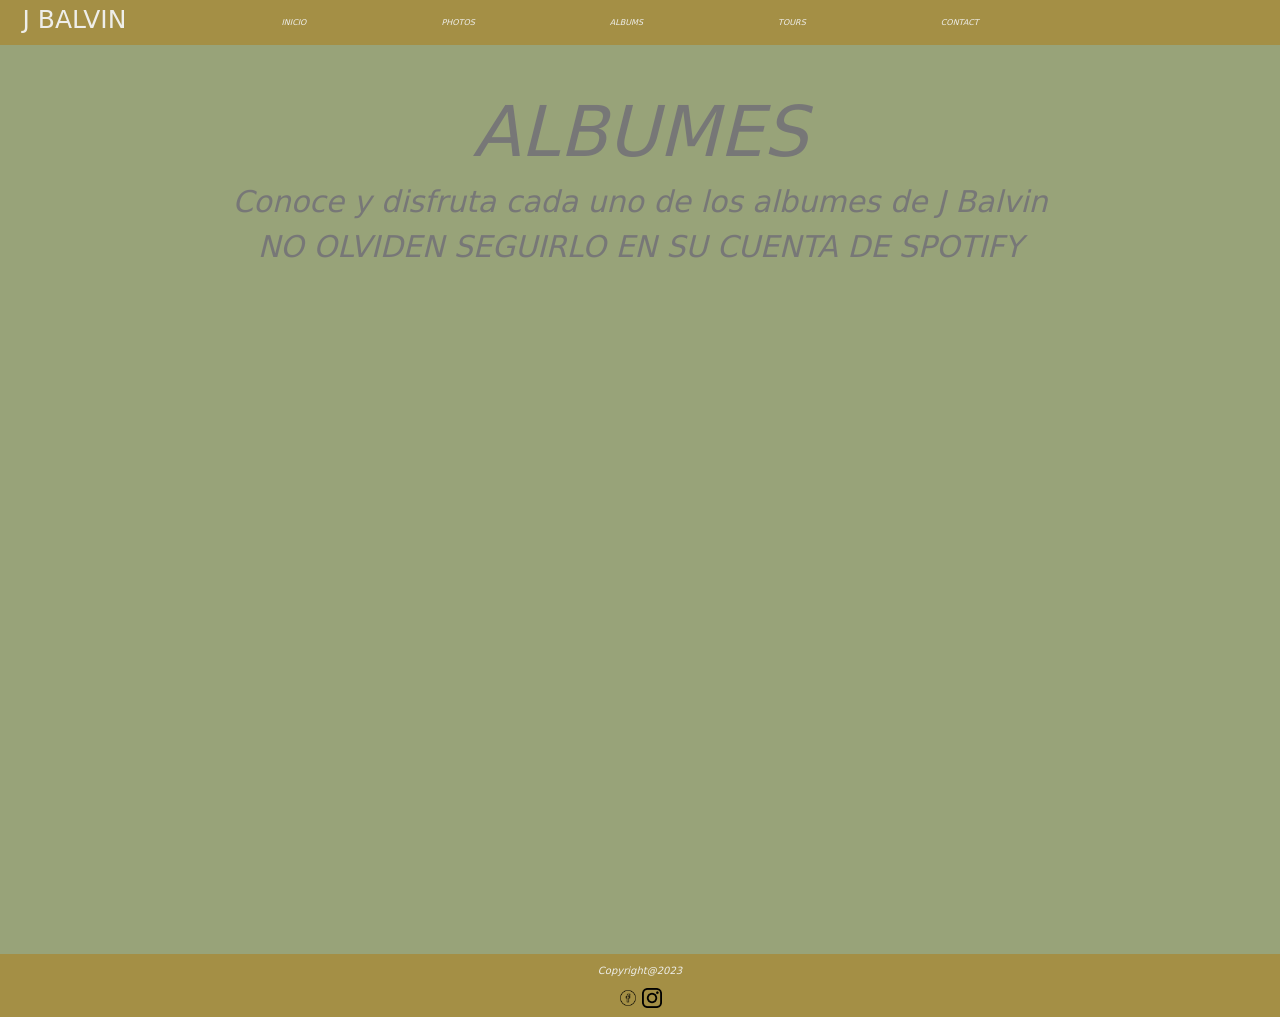
==== pages/albums.html @ ab6393a1 "Se agrego la segunda pre-entrega del proyecto final sobre J balvin" ====
<!DOCTYPE html>
<html lang="en">
<head>
    <meta charset="UTF-8">
    <meta http-equiv="X-UA-Compatible" content="IE=edge">
    <meta name="viewport" content="width=device-width, initial-scale=1.0">
    <!-- BOOTSTRAP -->
    <link href="https://cdn.jsdelivr.net/npm/bootstrap@5.3.0-alpha1/dist/css/bootstrap.min.css" rel="stylesheet" integrity="sha384-GLhlTQ8iRABdZLl6O3oVMWSktQOp6b7In1Zl3/Jr59b6EGGoI1aFkw7cmDA6j6gD" crossorigin="anonymous">

    <!-- GOOGLE FONTS -->
    <link rel="preconnect" href="https://fonts.googleapis.com">
    <link rel="preconnect" href="https://fonts.gstatic.com" crossorigin>
    <link href="https://fonts.googleapis.com/css2?family=Montserrat:ital,wght@1,100&display=swap" rel="stylesheet">

    <!-- CSS MAIN -->
    <link rel="stylesheet" href="../css/styles.css">
    <title>J BALVIN - ALBUMS</title>
</head>
<body>
    <!-- HEADER-NAV PARA LOS 5 INDEX -->
    <header id="header__index">
        <nav class="navbar navbar-expand-lg">
            <div class="container-fluid">
                <h1 class="header__nav__logo">J BALVIN</h1>
                <button class="navbar-toggler" type="button" data-bs-toggle="collapse" data-bs-target="#navbarNav" aria-controls="navbarNav" aria-expanded="false" aria-label="Toggle navigation">
                    <span class="navbar-toggler-icon"></span>
                </button>
                <div class="collapse navbar-collapse" id="navbarNav">
                    <ul class="navbar-nav nav__links__index">
                        <li class="nav-item list__items__nav">
                            <a class="nav-link links" aria-current="page" href="../index.html">INICIO</a>
                        </li>
                        <li class="nav-item list__items__nav">
                            <a class="nav-link links" href="./photos.html">PHOTOS</a>
                        </li>
                        <li class="nav-item list__items__nav">
                            <a class="nav-link links" href="#">ALBUMS</a>
                        </li>
                        <li class="nav-item  list__items__nav">
                            <a class="nav-link links" href="./tours.html">TOURS</a>
                        </li>
                        <li class="nav-item list__items__nav">
                            <a class="nav-link links" href="./contact.html">CONTACT</a>
                        </li>
                    </ul>
                </div>
            </div>
        </nav>
    </header>
    <!-- MAIN DEL ARCHIVO ALBUMS.HTML -->
    <main id="main__albums">
        <div class="container-fluid" id="main__albums__container">
            <div class="text-center" id="main__albums__title__paragraph">
                <h2 class="albums__title">ALBUMES</h2>
                    <p class="albums__paragraph">
                        Conoce y disfruta cada uno de los albumes de 
                        J Balvin
                        <br>
                        NO OLVIDEN SEGUIRLO EN SU CUENTA DE SPOTIFY
                </p>
            </div>
            <div id="main__albums__spotify">
                <iframe class="albums__spotify" style="border-radius:12px" src="https://open.spotify.com/embed/album/11GmvpYnbgK0rSryPaV5BP?utm_source=generator"  frameBorder="0" allowfullscreen="" allow="autoplay; clipboard-write; encrypted-media; fullscreen; picture-in-picture" loading="lazy"></iframe>
                <iframe class="albums__spotify" style="border-radius:12px" src="https://open.spotify.com/embed/album/2mX8ktJoWvyidWBU9U8Jis?utm_source=generator"  frameBorder="0" allowfullscreen="" allow="autoplay; clipboard-write; encrypted-media; fullscreen; picture-in-picture" loading="lazy"></iframe>
                <iframe class="albums__spotify" style="border-radius:12px" src="https://open.spotify.com/embed/album/6ylFfzx32ICw4L1A7YWNLN?utm_source=generator"  frameBorder="0" allowfullscreen="" allow="autoplay; clipboard-write; encrypted-media; fullscreen; picture-in-picture" loading="lazy"></iframe>
                <iframe class="albums__spotify" style="border-radius:12px" src="https://open.spotify.com/embed/album/5kprdYds6oZb4iSldfflOT?utm_source=generator"  frameBorder="0" allowfullscreen="" allow="autoplay; clipboard-write; encrypted-media; fullscreen; picture-in-picture" loading="lazy"></iframe>
            </div>
        </div>
    </main>
    <footer id="footer__index__copyright" class="container_fluid text-center">
        <div>
            <p class="text-center paragraph__footer__copyright">  
                Copyright@2023
            </p>
            </div>
            <div class="imagen__footer__redes">
                <a href="https://www.facebook.com/JBalvinOficial"><img src="../img/facebook.png" alt="logo facebook" class="images__redes"></a>
                <a href="https://www.instagram.com/jbalvin/feed/"><img src="../img/instagram.png" alt="logo instagram" class="images__redes"></a>
            </div>
    </footer>

    <script src="https://cdn.jsdelivr.net/npm/bootstrap@5.3.0-alpha1/dist/js/bootstrap.bundle.min.js" integrity="sha384-w76AqPfDkMBDXo30jS1Sgez6pr3x5MlQ1ZAGC+nuZB+EYdgRZgiwxhTBTkF7CXvN" crossorigin="anonymous"></script>
</body>
</html>
---- css/styles.css ----
/* reset */
* {
    padding: 0px;
    margin: 0px;
}
/* activar 1rem=10px y familia tipografica */
html {
    font-size:62.5%;
    font-family: 'Montserrat', sans-serif;
    
}

/* color de fondo para todo el body */
body {
    background-color: #98A379;
}

/* HEADER-NAV PARA LOS 5 INDEX */
#header__index {
    background-color:#A48F45;
}
.header__nav__logo {
    padding-left: 15px;
    color:#EEEEEA;
}
.nav__links__index {
    padding-left: 50px;
}
.list__items__nav {
    padding: 0 0 0 160px;
    font-size: 1rem;
    font-style: italic;
    font-weight: normal;
    text-align: none;
}
.links {
    color:#EEEEEA;
}
/* PSEUDOCLASES */
.list__items__nav:hover {
    background-color: #3c502a; 
}
.links:hover {
    color: #cbcfbf;
}
/* MEDIA QUERIES PARA NAV DE TODOS LOS 5 INDEX */
@media screen and (max-width:1291px) {
    .list__items__nav {
        padding: 0 0 0 125px;
        font-size: 0.8rem
    }
    .nav__links__index {
        padding-left: 25px;
    }
}
@media screen and (max-width:992px) {
    .header__nav__logo {
        padding-left:0px;
    }
    .nav__links__index {
        padding-left: 0px;
    }
    .list__items__nav {
        padding: 0 0 0 0px;
    }
}
@media screen and (max-width:85px) {
    .header__nav__logo {
        padding-left:0px;
    }

}

/* FOOTER DE LAS 5 SECCIONES DE TODOS LOS ARCHIVOS HTML */
#footer__index__copyright {
    display: flex;
    flex-direction: column;
    justify-content: space-evenly;
    background-color:#A48F45;
}
.imagen__footer__redes {
    width: 100%;
    height: 100%;
    padding-bottom: 9px;
}
.images__redes {
    width: 20px;
    height: 20px;
}
.paragraph__footer__copyright {
    padding-top: 9px;
    color:#EEEEEA;
    font-size: 1rem;
    font-style: italic;
    font-weight: normal;
    text-align: center;
}

/* MEDIA QUERIES PARA FOOTER DEL INDEX.HTML */
@media screen and (max-width: 86px) {
    .paragraph__footer__copyright {
        font-size: 0.4rem;    
    }
}

/* MAIN DEL INDEX.HTML */
.main__container__information {
    background-color: #98A379;
}
#main__container__information__biografia__images {
    padding-bottom: 80px;
    padding-top: 80px;
}
.main__container__information__biografia {
    font-size: 3rem;
    height: 400px;
    width: 640px;
    padding-left: 40px;
    font-style: italic;
    font-weight: none;
    text-align: none;
    color: #5A5F51;
}
.main__container__information__images{
    height: 800px;
    width: 600px;
}
.imagenes__main {
    height: 100%;
    width: 100%;
}
/* MEDIA QUERIES DEL MAIN INDEX.HTML */
@media screen and (max-width:1239px ){
    .main__container__information__biografia {
        font-size: 2.6rem;
        height: 400px;
        width: 1100px;
    }
    .main__container__information__images {
        height: 800px;
        width: 1200px;
    }
}
@media screen and (max-width:924px ){
    .main__container__information__biografia {
        font-size: 2.3rem;
        height: 400px;
        width: 1100px;
        padding-left: 0px;
    }
    .main__container__information__images {
        height: 800px;
        width: 1200px;
    }
}
@media screen and (max-width:736px ){
    .main__container__information__biografia {
        font-size: 1.9rem;
        height: 400px;
        width: 1100px;
        padding-left: 0px;
    }
    .main__container__information__images {
        height: 800px;
        width: 1200px;
    }
}
@media screen and (max-width:517px ){
    .main__container__information__biografia {
        font-size: 1.6rem;
        height: 400px;
        width: 1100px;
        padding-left: 0px;
    }
    .main__container__information__images {
        height: 800px;
        width: 1200px;
    }
}
@media screen and (max-width:368px ){
    .main__container__information__biografia {
        font-size: 1.2rem;
        height: 400px;
        width: 1100px;
        padding-left: 0px;
    }
    .main__container__information__images {
        height: 800px;
        width: 1200px;
    }
}
@media screen and (max-width:211px ){
    .main__container__information__biografia {
        font-size: 1rem;
        height: 400px;
        width: 1100px;
        padding-left: 0px;
    }
    .main__container__information__images {
        height: 800px;
        width: 1200px;
    }
}
@media screen and (max-width:150px ){
    .main__container__information__biografia {
        font-size: 0.8rem;
        height: 400px;
        width: 1100px;
        padding-left: 0px;
    }
    .main__container__information__images {
        height: 800px;
        width: 1200px;
    }
}
@media screen and (max-width:109px ){
    .main__container__information__biografia {
        font-size: 0.5rem;
        height: 400px;
        width: 1100px;
        padding-left: 0px;
    }
    .main__container__information__images {
        height: 800px;
        width: 1200px;
    }
}
@media screen and (max-width:56px ){
    .main__container__information__biografia {
        font-size: 0.2rem;
        height: 400px;
        width: 1100px;
        padding-left: 0px;
    }
    .main__container__information__images {
        height: 800px;
        width: 1200px;
    }
}

/* SECCION MAIN DEL ARCHIVO PHOTOS.HTML */
#main__photos {
    background-color:#98A379;
}
#main__photos__videos__container {
    padding-bottom: 120px;
    padding-top: 130px;
}
/* IMAGENES */
.main__title__photos {
    color:#777777;
    padding: 16px 0 16px 0;
    font-size: 5rem;
    font-style: italic;
    font-weight: none;
    text-align: none;
}
#main__img__photos {
    display: flex;
    flex-wrap: wrap;
    flex-direction: row;
    justify-content: space-evenly;
    align-items: center;
    padding-top: 70px;
}
.img__photos {
    height: 200px;
    width: 200px;
    border:#3c502a solid 4px;
    border-radius: 10px;
}
/* VIDEOS */
.main__title__videos {
    color: #777777;
    padding: 90px 0 0 0;
    font-size: 5rem;
    font-style: italic;
    font-weight: none;
    text-align: none;
}
#main__videos__photos {
    display: flex;
    flex-wrap: wrap;
    flex-direction: row;
    justify-content: space-evenly;
    align-items: center;
}
.videos__main {
    width: 250px;
    height: 250px;
}
/* MEDIA QUERIES PARA PHOTOS.HTML  */
@media screen and (max-width:340px){
    /* VIDEOS */
    .main__title__videos {
        font-size: 2rem;
    }
    /* PHOTOS */
    .main__title__photos {
        font-size: 2rem;
    }
    
}
@media screen and (max-width:269px){
    /* VIDEOS */
    .videos__main {
        width: 100px;
        height: 100px;
    }

    /* PHOTOS */
    .img__photos {
        height: 100px;
        width: 100px;
    }
}
@media screen and (max-width:143px) {
     /* VIDEOS */
    .main__title__videos {
        font-size: 1rem;
    }
    /* PHOTOS */
    .main__title__photos {
        font-size: 1rem;
    }
}
@media screen and (max-width:102px) {
    /* VIDEOS */
    .videos__main {
        width: 50px;
        height: 50px;
    }
    .main__title__videos {
        font-size: 0.2rem;
    }

    /* PHOTOS */
    .img__photos {
        height: 100px;
        width: 42px;
    }
    .main__title__photos {
        font-size: 0.2rem;
    }
}
/* MEDIA QUERIES PARA PADDING PARTE INFERIOR DEL CONTENEDOR DIV "#main__photos__videos__container" 
DEL ARCHIVO PHOTOS.HTML */
@media screen and (max-width: 912px) {
    #main__photos__videos__container {
        padding-bottom: 352px;
    }
}

/* SECCION DEL MAIN ARCHIVO ALBUMS.HTML */
#main__albums {
    background-color:#98A379;
}
#main__albums__container {
    padding-bottom: 30px;
}
#main__albums__title__paragraph {
    color:#777777;
    padding-top: 45px;
    padding-bottom: 45px;
}
.albums__title {
    font-size: 7rem;
    text-align: none;
    font-style: italic;
    font-weight: normal;
}
.albums__paragraph {
    font-size: 3rem;
    text-align: none;
    font-style: italic;
    font-weight: normal;
}
#main__albums__spotify {
    display: flex;
    flex-direction: row;
    flex-wrap: wrap;
    justify-content: space-evenly;
    align-items: center;
}
.albums__spotify {
    height: 600px;
    width: 300px;
    padding-top: 30px;
}
/* MEDIA QUERIES DEL ARCHIVO ALBUMS.HTML */
@media screen and (max-width: 323px){
    .albums__title {
        font-size: 3rem;
        text-align: none;
        font-style: italic;
        font-weight: normal;
    }
    .albums__paragraph {
        font-size: 1rem;
    }
    .albums__spotify {
        height: 600px;
        width: 210px;
        padding-top: 30px;
    }

}
@media screen and (max-width: 211px){
    .albums__title {
        font-size: 3rem;
        text-align: none;
        font-style: italic;
        font-weight: normal;
    }
    .albums__paragraph {
        font-size: 1rem;
    }
    .albums__spotify {
        height: 600px;
        width: 190px;
        padding-top: 30px;
    }

}
@media screen and (max-width: 196px){
    .albums__title {
        font-size: 3rem;
        text-align: none;
        font-style: italic;
        font-weight: normal;
    }
    .albums__paragraph {
        font-size: 1rem;
    }
    .albums__spotify {
        height: 600px;
        width: 100px;
        padding-top: 30px;
    }

}
@media screen and (max-width: 147px){
    .albums__title {
        font-size: 2rem;
        text-align: none;
        font-style: italic;
        font-weight: normal;
    }
    .albums__paragraph {
        font-size: 0.9rem;
    }
    .albums__spotify {
        height: 600px;
        width: 70px;
        padding-top: 30px;
    }

}
@media screen and (max-width: 102px){
    .albums__title {
        font-size: 0.9rem;
        text-align: none;
        font-style: italic;
        font-weight: normal;
    }
    .albums__paragraph {
        font-size: 0.6rem;
    }
    .albums__spotify {
        height: 600px;
        width: 48px;
        padding-top: 30px;
    }

    .header__nav__logo {
        font-size: 0.6rem;
    }

}

/* SECCION DEL MAIN ARCHIVO TOURS.HTML */
#main__tours__container {
    background-color: #98A379;
}
.title__tours {
    padding-top: 40px;
    padding-bottom: 40px;
    font-size: 6rem;
    color:#777777;
    font-weight: normal;
    font-style:italic;
    text-align: none;
}
#city__date__tours {
    color:#b7b6b6;
    font-weight: normal;
    font-style:italic;
    text-align: none;
}
h3 {
    font-size: 4rem;
}
h4 {
    font-size: 3rem;
}
#main__img__tours {
    display: flex;
    flex-wrap: wrap;
    flex-direction: row;
    justify-content: space-evenly;
    align-items: center;
    padding-top: 80px;
    padding-bottom: 80px;
}
.image__tours {
    height: 600px;
    width: 600px;
    border-radius: 17px;
    border:#3c502a solid 4px;
}
/* MEDIA QUERIES DEL ARCHIVO TOURS.HTML */
@media screen and (max-width: 619px) {
    .image__tours {
        height: 400px;
        width: 400px;
    }
    h4 {
        font-size: 1.6rem;
    }
    h3 {
        font-size: 2rem;
    }
}
@media screen and (max-width: 410px) {
    .image__tours {
        height: 290px;
        width: 200px;
    }
}
@media screen and (max-width: 208px) {
    .image__tours {
        height: 290px;
        width: 110px;
    }
    h4 {
        font-size: 1.3rem;
    }
    h3 {
        font-size: 1.8rem;
    }
    .title__tours {
        font-size: 1.7rem;
    }
}
@media screen and (max-width: 116px) {
    .image__tours {
        height: 290px;
        width: 80px;
    }
}
@media screen and (max-width: 100px) {
    .image__tours {
        height: 290px;
        width: 30px;
    }
    .title__tours {
        font-size: 0.2rem;
    }
    h4 {
        font-size: 0.7rem;
    }
    h3 {
        font-size: 0.2rem;
    }
}

/* SECCION DEL MAIN ARCHIVO CONTACT.HTML */
/* CONTAINER--CONTACT */
#container__contact {
    background-color: #98A379;
    padding-top: 120px;
}
.title__container__contact {
    font-size: 3rem;
    font-style: italic;
    font-weight: normal;
    text-align: none;
}
.paragraph__container__contact {
    font-size: 2.6rem;
    text-align: left;
    font-style: italic;
    font-weight: normal;
    text-align: none;
}
/* FORMULARIO */
#formulario__container__contact {
    margin-top: 10rem;
    margin-bottom: 10rem;
}
label {
    color:#777777;
    font-size: 3rem;
    font-style: italic;
    font-weight: normal;
    text-align: none;
}
.input__name__contact {
    height: 65px;
    background-color:#8d9195;
    color: #EEEEEA;
    font-size: 2rem;
}
.input__email__contact {
    height: 65px;
    background-color:#8d9195;
    color: #EEEEEA;
    font-size: 2rem;
}
.textarea__contact {
    background: #8d9195;
    font-size: 2.5rem;
    color: #EEEEEA;
}
.input__email__contact:hover {
    background-color:#8d9195;
    color: #EEEEEA;
    border: 1px solid #8d9195;
}
.input__name__contact:hover {
    background-color:#8d9195;
    color: #EEEEEA;
    border: 1px solid #8d9195;
}
.textarea__contact:hover {
    background: #8d9195;
    color: #EEEEEA;
    border: 1px solid #8d9195;
}
.input__name__contact::placeholder {
    color: #EEEEEA;
}
.input__email__contact::placeholder {
    color: #EEEEEA;
}
.textarea__contact::placeholder {
    color: #EEEEEA;
}
.bottom__contact {
    padding: 1rem;
    font-size: 2rem;
    color: #EEEEEA;
    background-color:#606162;
    border: 3px #171717 solid;
}
/* MEDIA QUERIES DEL ARCHIVO CONTACT.HTML */
@media screen and (max-width:175px){
    .title__container__contact {
        font-size: 1.5rem;
    }
    .paragraph__container__contact {
        font-size: 1.2rem;
    }
    label {
        font-size: 1.2rem;
    }
    .bottom__contact {
        padding: 1rem;
        font-size: 0.4rem;
    }
    
}
@media screen and (max-width:90px){
    .title__container__contact {
        font-size: 0.4rem;
    }
    .paragraph__container__contact {
        font-size: 0.4rem;
    }
    label {
        font-size: 0.4rem;
    }
    .bottom__contact {
        padding: 1rem;
        font-size: 0.1rem;
    }
    
}
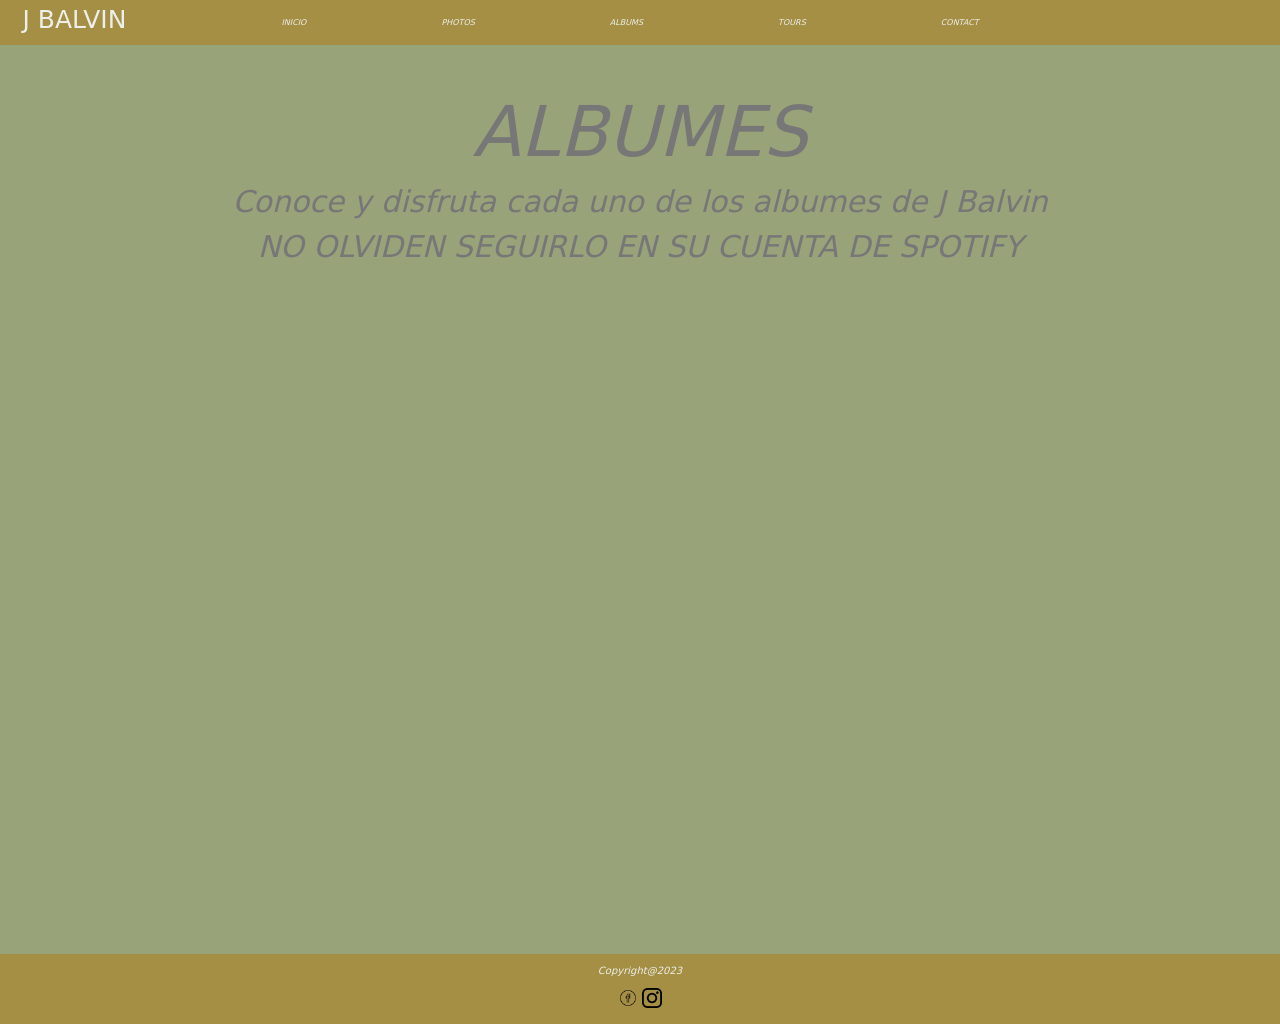
==== commit 3268d23d: "Se agrego la segunda pre-entrega del proyecto final sobre J balvin" ====
--- a/pages/albums.html
+++ b/pages/albums.html
@@ -4,14 +4,12 @@
     <meta charset="UTF-8">
     <meta http-equiv="X-UA-Compatible" content="IE=edge">
     <meta name="viewport" content="width=device-width, initial-scale=1.0">
-    <!-- BOOTSTRAP -->
-    <link href="https://cdn.jsdelivr.net/npm/bootstrap@5.3.0-alpha1/dist/css/bootstrap.min.css" rel="stylesheet" integrity="sha384-GLhlTQ8iRABdZLl6O3oVMWSktQOp6b7In1Zl3/Jr59b6EGGoI1aFkw7cmDA6j6gD" crossorigin="anonymous">
-
     <!-- GOOGLE FONTS -->
     <link rel="preconnect" href="https://fonts.googleapis.com">
     <link rel="preconnect" href="https://fonts.gstatic.com" crossorigin>
     <link href="https://fonts.googleapis.com/css2?family=Montserrat:ital,wght@1,100&display=swap" rel="stylesheet">
-
+    <!-- BOOTSTRAP -->
+    <link href="https://cdn.jsdelivr.net/npm/bootstrap@5.3.0-alpha1/dist/css/bootstrap.min.css" rel="stylesheet" integrity="sha384-GLhlTQ8iRABdZLl6O3oVMWSktQOp6b7In1Zl3/Jr59b6EGGoI1aFkw7cmDA6j6gD" crossorigin="anonymous">
     <!-- CSS MAIN -->
     <link rel="stylesheet" href="../css/styles.css">
     <title>J BALVIN - ALBUMS</title>
@@ -49,7 +47,7 @@
     </header>
     <!-- MAIN DEL ARCHIVO ALBUMS.HTML -->
     <main id="main__albums">
-        <div class="container-fluid" id="main__albums__container">
+        <div class="container-fluid" id="main__albums__container" data-aos="fade-up">
             <div class="text-center" id="main__albums__title__paragraph">
                 <h2 class="albums__title">ALBUMES</h2>
                     <p class="albums__paragraph">
@@ -74,11 +72,12 @@
             </p>
             </div>
             <div class="imagen__footer__redes">
-                <a href="https://www.facebook.com/JBalvinOficial"><img src="../img/facebook.png" alt="logo facebook" class="images__redes"></a>
-                <a href="https://www.instagram.com/jbalvin/feed/"><img src="../img/instagram.png" alt="logo instagram" class="images__redes"></a>
+                <a href="https://www.facebook.com/JBalvinOficial" target="_blank"><img src="../img/facebook.png" alt="logo facebook" class="images__redes"></a>
+                <a href="https://www.instagram.com/jbalvin/feed/" target="_blank"><img src="../img/instagram.png" alt="logo instagram" class="images__redes"></a>
             </div>
     </footer>
 
+    <!-- BOOTSTRAP JS -->
     <script src="https://cdn.jsdelivr.net/npm/bootstrap@5.3.0-alpha1/dist/js/bootstrap.bundle.min.js" integrity="sha384-w76AqPfDkMBDXo30jS1Sgez6pr3x5MlQ1ZAGC+nuZB+EYdgRZgiwxhTBTkF7CXvN" crossorigin="anonymous"></script>
 </body>
 </html>
--- a/css/styles.css
+++ b/css/styles.css
@@ -32,16 +32,20 @@
     font-style: italic;
     font-weight: normal;
     text-align: none;
+    transition: all 200ms;
 }
 .links {
     color:#EEEEEA;
 }
 /* PSEUDOCLASES */
 .list__items__nav:hover {
-    background-color: #3c502a; 
+    font-size: 1.1rem;
+    margin: 0.8px;
+    background-color: #a0b77f;
+    border-radius: 5px;
 }
 .links:hover {
-    color: #cbcfbf;
+    color: #535353;
 }
 /* MEDIA QUERIES PARA NAV DE TODOS LOS 5 INDEX */
 @media screen and (max-width:1291px) {
@@ -81,11 +85,17 @@
 .imagen__footer__redes {
     width: 100%;
     height: 100%;
-    padding-bottom: 9px;
+    padding-bottom: 16px;
 }
 .images__redes {
     width: 20px;
     height: 20px;
+    transition: all 300ms;
+}
+.images__redes:hover {
+    width: 31px;
+    height: 31px;
+    background-color: #76715c;
 }
 .paragraph__footer__copyright {
     padding-top: 9px;
@@ -110,6 +120,8 @@
 #main__container__information__biografia__images {
     padding-bottom: 80px;
     padding-top: 80px;
+    display: flex;
+    justify-content: space-around;
 }
 .main__container__information__biografia {
     font-size: 3rem;
@@ -122,12 +134,16 @@
     color: #5A5F51;
 }
 .main__container__information__images{
+    display: flex;
+    justify-content: center;
+    align-items: center;
     height: 800px;
     width: 600px;
 }
 .imagenes__main {
     height: 100%;
     width: 100%;
+    
 }
 /* MEDIA QUERIES DEL MAIN INDEX.HTML */
 @media screen and (max-width:1239px ){
@@ -286,20 +302,41 @@
     align-items: center;
 }
 .videos__main {
-    width: 250px;
-    height: 250px;
-}
+    width: 400px;
+    height: 400px;
+}
+
 /* MEDIA QUERIES PARA PHOTOS.HTML  */
+@media screen and (max-width:408px){
+    /* VIDEOS */
+    .videos__main {
+        width: 300px;
+        height: 300px;
+    }
+
+    /* PHOTOS */
+    .img__photos {
+        height: 100px;
+        width: 100px;
+    }
+}
 @media screen and (max-width:340px){
     /* VIDEOS */
     .main__title__videos {
         font-size: 2rem;
     }
+    .videos__main {
+        width: 200px;
+        height: 200px;
+    }
     /* PHOTOS */
     .main__title__photos {
         font-size: 2rem;
     }
-    
+    .img__photos {
+        height: 100px;
+        width: 100px;
+    }
 }
 @media screen and (max-width:269px){
     /* VIDEOS */
@@ -593,6 +630,14 @@
     font-weight: normal;
     text-align: none;
 }
+.img__contact__main {
+    padding-left: 10px;
+    padding-top: 30px;
+}
+.imagen__contact {
+    border-radius: 32px;
+    height: 797px;
+}
 /* FORMULARIO */
 #formulario__container__contact {
     margin-top: 10rem;
@@ -654,6 +699,7 @@
     border: 3px #171717 solid;
 }
 /* MEDIA QUERIES DEL ARCHIVO CONTACT.HTML */
+
 @media screen and (max-width:175px){
     .title__container__contact {
         font-size: 1.5rem;
@@ -686,9 +732,9 @@
     }
     
 }
-
-
-
-
-
-
+@media screen and (max-width: 1024px) {
+    .imagen__contact {
+        border-radius: 32px;
+        height: 760px;
+    }
+}
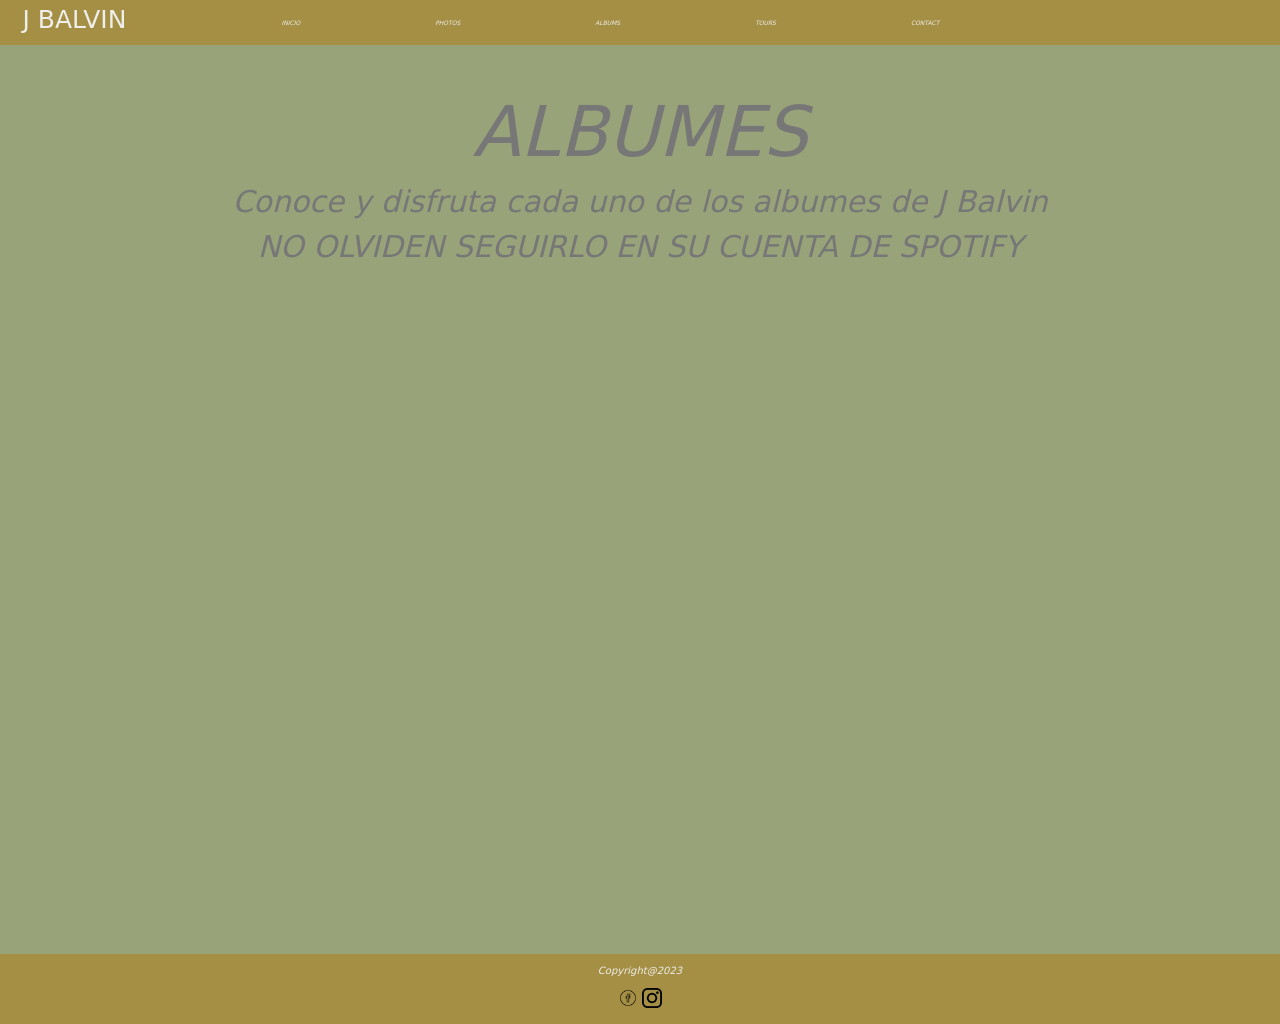
==== commit e25ee659: "Se agrego la segunda pre-entrega del proyecto final sobre J balvin" ====
--- a/pages/albums.html
+++ b/pages/albums.html
@@ -11,7 +11,7 @@
     <!-- BOOTSTRAP -->
     <link href="https://cdn.jsdelivr.net/npm/bootstrap@5.3.0-alpha1/dist/css/bootstrap.min.css" rel="stylesheet" integrity="sha384-GLhlTQ8iRABdZLl6O3oVMWSktQOp6b7In1Zl3/Jr59b6EGGoI1aFkw7cmDA6j6gD" crossorigin="anonymous">
     <!-- CSS MAIN -->
-    <link rel="stylesheet" href="../css/styles.css">
+    <link rel="stylesheet" href="../css/estilos.css">
     <title>J BALVIN - ALBUMS</title>
 </head>
 <body>
@@ -25,19 +25,19 @@
                 </button>
                 <div class="collapse navbar-collapse" id="navbarNav">
                     <ul class="navbar-nav nav__links__index">
-                        <li class="nav-item list__items__nav">
+                        <li class="nav-item list__items__nav" id="nav_home">
                             <a class="nav-link links" aria-current="page" href="../index.html">INICIO</a>
                         </li>
-                        <li class="nav-item list__items__nav">
+                        <li class="nav-item list__items__nav" id="nav_photos">
                             <a class="nav-link links" href="./photos.html">PHOTOS</a>
                         </li>
-                        <li class="nav-item list__items__nav">
+                        <li class="nav-item list__items__nav" id="nav_albums">
                             <a class="nav-link links" href="#">ALBUMS</a>
                         </li>
-                        <li class="nav-item  list__items__nav">
+                        <li class="nav-item  list__items__nav" id="nav_tours">
                             <a class="nav-link links" href="./tours.html">TOURS</a>
                         </li>
-                        <li class="nav-item list__items__nav">
+                        <li class="nav-item list__items__nav" id="nav_contact">
                             <a class="nav-link links" href="./contact.html">CONTACT</a>
                         </li>
                     </ul>
--- a/css/estilos.css
+++ b/css/estilos.css
@@ -0,0 +1,835 @@
+* {
+  padding: 0px;
+  margin: 0px;
+}
+
+html {
+  font-size: 62.5%;
+  font-family: "Montserrat", sans-serif;
+}
+html body {
+  background-color: #98A379;
+}
+
+#header__index {
+  background-color: #A48F45;
+}
+#header__index .header__nav__logo {
+  margin-left: 15px;
+  color: #EEEEEA;
+}
+@media screen and (max-width: 992px) {
+  #header__index .header__nav__logo {
+    margin-left: 0px;
+  }
+}
+@media screen and (max-width: 85px) {
+  #header__index .header__nav__logo {
+    margin-left: 0px;
+    font-size: 0.5rem;
+  }
+}
+#header__index .nav__links__index {
+  margin-left: 50px;
+}
+@media screen and (max-width: 1302px) {
+  #header__index .nav__links__index {
+    margin-left: 25px;
+  }
+}
+@media screen and (max-width: 992px) {
+  #header__index .nav__links__index {
+    margin-left: 0px;
+  }
+}
+#header__index .nav__links__index .list__items__nav {
+  margin: 0 0 0 160px;
+  font-size: 1.4rem;
+  font-style: italic;
+  font-weight: normal;
+  text-align: none;
+}
+@media screen and (max-width: 1302px) {
+  #header__index .nav__links__index .list__items__nav {
+    margin: 0 0 0 125px;
+    font-size: 0.6rem;
+  }
+}
+@media screen and (max-width: 992px) {
+  #header__index .nav__links__index .list__items__nav {
+    margin: 0 0 0 0px;
+  }
+}
+#header__index .nav__links__index .list__items__nav .links {
+  color: #EEEEEA;
+}
+#header__index .nav__links__index .list__items__nav .links:hover {
+  color: #535353;
+}
+#header__index .nav__links__index #nav_home {
+  transition: all, 600ms;
+}
+#header__index .nav__links__index #nav_home:hover {
+  background-color: #aac692;
+  font-size: 1.4rem;
+  border-radius: 9px;
+  transform: scale(1.2);
+}
+#header__index .nav__links__index #nav_photos {
+  transition: all, 600ms;
+}
+#header__index .nav__links__index #nav_photos:hover {
+  background-color: #aac692;
+  font-size: 1.4rem;
+  border-radius: 9px;
+  transform: scale(1.2);
+}
+#header__index .nav__links__index #nav_albums {
+  transition: all, 600ms;
+}
+#header__index .nav__links__index #nav_albums:hover {
+  background-color: #aac692;
+  font-size: 1.4rem;
+  border-radius: 9px;
+  transform: scale(1.2);
+}
+#header__index .nav__links__index #nav_tours {
+  transition: all, 600ms;
+}
+#header__index .nav__links__index #nav_tours:hover {
+  background-color: #aac692;
+  font-size: 1.4rem;
+  border-radius: 9px;
+  transform: scale(1.2);
+}
+#header__index .nav__links__index #nav_contact {
+  transition: all, 600ms;
+}
+#header__index .nav__links__index #nav_contact:hover {
+  background-color: #aac692;
+  font-size: 1.4rem;
+  border-radius: 9px;
+  transform: scale(1.2);
+}
+
+.main__container__information {
+  background-color: #98A379;
+}
+.main__container__information #main__container__information__biografia__images {
+  padding-bottom: 80px;
+  padding-top: 80px;
+  display: flex;
+  justify-content: space-around;
+}
+.main__container__information #main__container__information__biografia__images .main__container__information__biografia {
+  font-size: 3rem;
+  height: 400px;
+  width: 640px;
+  padding-left: 40px;
+  font-style: italic;
+  font-weight: none;
+  text-align: none;
+  color: #5A5F51;
+}
+@media screen and (max-width: 1239px) {
+  .main__container__information #main__container__information__biografia__images .main__container__information__biografia {
+    font-size: 2.6rem;
+    height: 400px;
+    width: 1100px;
+  }
+}
+@media screen and (max-width: 924px) {
+  .main__container__information #main__container__information__biografia__images .main__container__information__biografia {
+    font-size: 2.3rem;
+    height: 400px;
+    width: 1100px;
+    padding-left: 0px;
+  }
+}
+@media screen and (max-width: 736px) {
+  .main__container__information #main__container__information__biografia__images .main__container__information__biografia {
+    font-size: 1.9rem;
+    height: 400px;
+    width: 1100px;
+    padding-left: 0px;
+  }
+}
+@media screen and (max-width: 517px) {
+  .main__container__information #main__container__information__biografia__images .main__container__information__biografia {
+    font-size: 1.6rem;
+    height: 400px;
+    width: 1100px;
+    padding-left: 0px;
+  }
+}
+@media screen and (max-width: 368px) {
+  .main__container__information #main__container__information__biografia__images .main__container__information__biografia {
+    font-size: 1.2rem;
+    height: 400px;
+    width: 1100px;
+    padding-left: 0px;
+  }
+}
+@media screen and (max-width: 211px) {
+  .main__container__information #main__container__information__biografia__images .main__container__information__biografia {
+    font-size: 1rem;
+    height: 400px;
+    width: 1100px;
+    padding-left: 0px;
+  }
+}
+@media screen and (max-width: 150px) {
+  .main__container__information #main__container__information__biografia__images .main__container__information__biografia {
+    font-size: 0.8rem;
+    height: 400px;
+    width: 1100px;
+    padding-left: 0px;
+  }
+}
+@media screen and (max-width: 109px) {
+  .main__container__information #main__container__information__biografia__images .main__container__information__biografia {
+    font-size: 0.5rem;
+    height: 400px;
+    width: 1100px;
+    padding-left: 0px;
+  }
+}
+@media screen and (max-width: 56px) {
+  .main__container__information #main__container__information__biografia__images .main__container__information__biografia {
+    font-size: 0.2rem;
+    height: 400px;
+    width: 1100px;
+    padding-left: 0px;
+  }
+}
+@media screen and (max-width: 51px) {
+  .main__container__information #main__container__information__biografia__images .main__container__information__biografia .title__biografia {
+    font-size: 0.2rem;
+  }
+}
+.main__container__information #main__container__information__biografia__images .main__container__information__images {
+  display: flex;
+  justify-content: center;
+  align-items: center;
+  height: 800px;
+  width: 600px;
+}
+@media screen and (max-width: 1239px) {
+  .main__container__information #main__container__information__biografia__images .main__container__information__images {
+    height: 800px;
+    width: 1200px;
+  }
+}
+@media screen and (max-width: 924px) {
+  .main__container__information #main__container__information__biografia__images .main__container__information__images {
+    height: 800px;
+    width: 1200px;
+  }
+}
+@media screen and (max-width: 736px) {
+  .main__container__information #main__container__information__biografia__images .main__container__information__images {
+    height: 800px;
+    width: 1200px;
+  }
+}
+@media screen and (max-width: 517px) {
+  .main__container__information #main__container__information__biografia__images .main__container__information__images {
+    height: 800px;
+    width: 1200px;
+  }
+}
+@media screen and (max-width: 368px) {
+  .main__container__information #main__container__information__biografia__images .main__container__information__images {
+    height: 800px;
+    width: 1200px;
+  }
+}
+@media screen and (max-width: 211px) {
+  .main__container__information #main__container__information__biografia__images .main__container__information__images {
+    height: 800px;
+    width: 1200px;
+  }
+}
+@media screen and (max-width: 150px) {
+  .main__container__information #main__container__information__biografia__images .main__container__information__images {
+    height: 800px;
+    width: 1200px;
+  }
+}
+@media screen and (max-width: 109px) {
+  .main__container__information #main__container__information__biografia__images .main__container__information__images {
+    height: 800px;
+    width: 1200px;
+  }
+}
+@media screen and (max-width: 56px) {
+  .main__container__information #main__container__information__biografia__images .main__container__information__images {
+    height: 800px;
+    width: 1200px;
+  }
+}
+.main__container__information #main__container__information__biografia__images .main__container__information__images .imagenes__main {
+  height: 100%;
+  width: 100%;
+}
+
+#footer__index__copyright {
+  display: flex;
+  flex-direction: column;
+  justify-content: space-evenly;
+  background-color: #A48F45;
+}
+#footer__index__copyright .paragraph__footer__copyright {
+  padding-top: 9px;
+  color: #EEEEEA;
+  font-size: 1rem;
+  font-style: italic;
+  font-weight: normal;
+  text-align: center;
+}
+@media screen and (max-width: 86px) {
+  #footer__index__copyright .paragraph__footer__copyright {
+    font-size: 0.4rem;
+  }
+}
+#footer__index__copyright .imagen__footer__redes {
+  width: 100%;
+  height: 100%;
+  padding-bottom: 16px;
+}
+#footer__index__copyright .imagen__footer__redes .images__redes {
+  width: 20px;
+  height: 20px;
+  transition: all 300ms;
+}
+#footer__index__copyright .imagen__footer__redes .images__redes:hover {
+  width: 31px;
+  height: 31px;
+  background-color: #76715c;
+}
+
+#main__photos__videos {
+  background-color: #98A379;
+}
+#main__photos__videos #main__photos__videos__container {
+  padding-bottom: 120px;
+  padding-top: 130px;
+}
+@media screen and (max-width: 912px) {
+  #main__photos__videos #main__photos__videos__container {
+    padding-bottom: 352px;
+  }
+}
+#main__photos__videos #main__photos__videos__container .main__title__photos {
+  color: #777777;
+  padding: 16px 0 16px 0;
+  font-size: 5rem;
+  font-style: italic;
+  font-weight: none;
+  text-align: none;
+}
+@media screen and (max-width: 340px) {
+  #main__photos__videos #main__photos__videos__container .main__title__photos {
+    font-size: 2rem;
+  }
+}
+@media screen and (max-width: 143px) {
+  #main__photos__videos #main__photos__videos__container .main__title__photos {
+    font-size: 1rem;
+  }
+}
+@media screen and (max-width: 102px) {
+  #main__photos__videos #main__photos__videos__container .main__title__photos {
+    font-size: 0.2rem;
+  }
+}
+#main__photos__videos #main__photos__videos__container #main__img__photos {
+  display: flex;
+  flex-wrap: wrap;
+  flex-direction: row;
+  justify-content: space-evenly;
+  align-items: center;
+  padding-top: 70px;
+}
+#main__photos__videos #main__photos__videos__container #main__img__photos .img__photos {
+  height: 200px;
+  width: 200px;
+  border: #3c502a solid 4px;
+  border-radius: 10px;
+}
+@media screen and (max-width: 408px) {
+  #main__photos__videos #main__photos__videos__container #main__img__photos .img__photos {
+    height: 100px;
+    width: 100px;
+  }
+}
+@media screen and (max-width: 340px) {
+  #main__photos__videos #main__photos__videos__container #main__img__photos .img__photos {
+    height: 100px;
+    width: 100px;
+  }
+}
+@media screen and (max-width: 269px) {
+  #main__photos__videos #main__photos__videos__container #main__img__photos .img__photos {
+    height: 100px;
+    width: 100px;
+  }
+}
+@media screen and (max-width: 102px) {
+  #main__photos__videos #main__photos__videos__container #main__img__photos .img__photos {
+    height: 100px;
+    width: 42px;
+  }
+}
+#main__photos__videos #main__photos__videos__container .main__title__videos {
+  color: #777777;
+  padding: 90px 0 0 0;
+  font-size: 5rem;
+  font-style: italic;
+  font-weight: none;
+  text-align: none;
+}
+@media screen and (max-width: 340px) {
+  #main__photos__videos #main__photos__videos__container .main__title__videos {
+    font-size: 2rem;
+  }
+}
+@media screen and (max-width: 143px) {
+  #main__photos__videos #main__photos__videos__container .main__title__videos {
+    font-size: 1rem;
+  }
+}
+@media screen and (max-width: 102px) {
+  #main__photos__videos #main__photos__videos__container .main__title__videos {
+    font-size: 0.2rem;
+  }
+}
+#main__photos__videos #main__photos__videos__container #main__videos__photos {
+  display: flex;
+  flex-wrap: wrap;
+  flex-direction: row;
+  justify-content: space-evenly;
+  align-items: center;
+}
+#main__photos__videos #main__photos__videos__container #main__videos__photos .videos__main {
+  width: 400px;
+  height: 400px;
+}
+@media screen and (max-width: 408px) {
+  #main__photos__videos #main__photos__videos__container #main__videos__photos .videos__main {
+    width: 300px;
+    height: 300px;
+  }
+}
+@media screen and (max-width: 340px) {
+  #main__photos__videos #main__photos__videos__container #main__videos__photos .videos__main {
+    width: 200px;
+    height: 200px;
+  }
+}
+@media screen and (max-width: 269px) {
+  #main__photos__videos #main__photos__videos__container #main__videos__photos .videos__main {
+    width: 100px;
+    height: 100px;
+  }
+}
+@media screen and (max-width: 102px) {
+  #main__photos__videos #main__photos__videos__container #main__videos__photos .videos__main {
+    width: 50px;
+    height: 50px;
+  }
+}
+
+#main__albums {
+  background-color: #98A379;
+}
+#main__albums #main__albums__container {
+  padding-bottom: 30px;
+}
+#main__albums #main__albums__container #main__albums__title__paragraph {
+  color: #777777;
+  padding-top: 45px;
+  padding-bottom: 45px;
+}
+#main__albums #main__albums__container #main__albums__title__paragraph .albums__title {
+  font-size: 7rem;
+  text-align: none;
+  font-style: italic;
+  font-weight: normal;
+}
+@media screen and (max-width: 323px) {
+  #main__albums #main__albums__container #main__albums__title__paragraph .albums__title {
+    font-size: 3rem;
+    text-align: none;
+    font-style: italic;
+    font-weight: normal;
+  }
+}
+@media screen and (max-width: 211px) {
+  #main__albums #main__albums__container #main__albums__title__paragraph .albums__title {
+    font-size: 3rem;
+    text-align: none;
+    font-style: italic;
+    font-weight: normal;
+  }
+}
+@media screen and (max-width: 196px) {
+  #main__albums #main__albums__container #main__albums__title__paragraph .albums__title {
+    font-size: 3rem;
+    text-align: none;
+    font-style: italic;
+    font-weight: normal;
+  }
+}
+@media screen and (max-width: 147px) {
+  #main__albums #main__albums__container #main__albums__title__paragraph .albums__title {
+    font-size: 2rem;
+    text-align: none;
+    font-style: italic;
+    font-weight: normal;
+  }
+}
+@media screen and (max-width: 102px) {
+  #main__albums #main__albums__container #main__albums__title__paragraph .albums__title {
+    font-size: 0.9rem;
+    text-align: none;
+    font-style: italic;
+    font-weight: normal;
+  }
+}
+#main__albums #main__albums__container #main__albums__title__paragraph .albums__paragraph {
+  font-size: 3rem;
+  text-align: none;
+  font-style: italic;
+  font-weight: normal;
+}
+@media screen and (max-width: 323px) {
+  #main__albums #main__albums__container #main__albums__title__paragraph .albums__paragraph {
+    font-size: 1rem;
+  }
+}
+@media screen and (max-width: 211px) {
+  #main__albums #main__albums__container #main__albums__title__paragraph .albums__paragraph {
+    font-size: 1rem;
+  }
+}
+@media screen and (max-width: 196px) {
+  #main__albums #main__albums__container #main__albums__title__paragraph .albums__paragraph {
+    font-size: 1rem;
+  }
+}
+@media screen and (max-width: 147px) {
+  #main__albums #main__albums__container #main__albums__title__paragraph .albums__paragraph {
+    font-size: 0.9rem;
+  }
+}
+@media screen and (max-width: 102px) {
+  #main__albums #main__albums__container #main__albums__title__paragraph .albums__paragraph {
+    font-size: 0.6rem;
+  }
+}
+#main__albums #main__albums__container #main__albums__spotify {
+  display: flex;
+  flex-direction: row;
+  flex-wrap: wrap;
+  justify-content: space-evenly;
+  align-items: center;
+}
+#main__albums #main__albums__container #main__albums__spotify .albums__spotify {
+  height: 600px;
+  width: 300px;
+  padding-top: 30px;
+}
+@media screen and (max-width: 323px) {
+  #main__albums #main__albums__container #main__albums__spotify .albums__spotify {
+    height: 600px;
+    width: 210px;
+    padding-top: 30px;
+  }
+}
+@media screen and (max-width: 211px) {
+  #main__albums #main__albums__container #main__albums__spotify .albums__spotify {
+    height: 600px;
+    width: 190px;
+    padding-top: 30px;
+  }
+}
+@media screen and (max-width: 196px) {
+  #main__albums #main__albums__container #main__albums__spotify .albums__spotify {
+    height: 600px;
+    width: 100px;
+    padding-top: 30px;
+  }
+}
+@media screen and (max-width: 147px) {
+  #main__albums #main__albums__container #main__albums__spotify .albums__spotify {
+    height: 600px;
+    width: 70px;
+    padding-top: 30px;
+  }
+}
+@media screen and (max-width: 102px) {
+  #main__albums #main__albums__container #main__albums__spotify .albums__spotify {
+    height: 600px;
+    width: 48px;
+    padding-top: 30px;
+  }
+}
+
+#main__tours__container {
+  background-color: #98A379;
+}
+#main__tours__container .title__tours {
+  padding-top: 40px;
+  padding-bottom: 40px;
+  font-size: 6rem;
+  color: #777777;
+  font-weight: normal;
+  font-style: italic;
+  text-align: none;
+}
+@media screen and (max-width: 208px) {
+  #main__tours__container .title__tours {
+    font-size: 1.7rem;
+  }
+}
+@media screen and (max-width: 100px) {
+  #main__tours__container .title__tours {
+    font-size: 0.2rem;
+  }
+}
+#main__tours__container #city__date__tours {
+  color: #b7b6b6;
+  font-weight: normal;
+  font-style: italic;
+  text-align: none;
+}
+#main__tours__container #city__date__tours h3 {
+  font-size: 4rem;
+}
+@media screen and (max-width: 619px) {
+  #main__tours__container #city__date__tours h3 {
+    font-size: 2rem;
+  }
+}
+@media screen and (max-width: 208px) {
+  #main__tours__container #city__date__tours h3 {
+    font-size: 1.8rem;
+  }
+}
+@media screen and (max-width: 100px) {
+  #main__tours__container #city__date__tours h3 {
+    font-size: 0.2rem;
+  }
+}
+#main__tours__container #city__date__tours h4 {
+  font-size: 3rem;
+}
+@media screen and (max-width: 619px) {
+  #main__tours__container #city__date__tours h4 {
+    font-size: 1.6rem;
+  }
+}
+@media screen and (max-width: 208px) {
+  #main__tours__container #city__date__tours h4 {
+    font-size: 1.3rem;
+  }
+}
+@media screen and (max-width: 100px) {
+  #main__tours__container #city__date__tours h4 {
+    font-size: 0.7rem;
+  }
+}
+#main__tours__container #main__img__tours {
+  display: flex;
+  flex-wrap: wrap;
+  flex-direction: row;
+  justify-content: space-evenly;
+  align-items: center;
+  padding-top: 80px;
+  padding-bottom: 80px;
+}
+#main__tours__container #main__img__tours .image__tours {
+  height: 600px;
+  width: 600px;
+  border-radius: 17px;
+  border: #3c502a solid 4px;
+}
+@media screen and (max-width: 619px) {
+  #main__tours__container #main__img__tours .image__tours {
+    height: 400px;
+    width: 400px;
+  }
+}
+@media screen and (max-width: 410px) {
+  #main__tours__container #main__img__tours .image__tours {
+    height: 290px;
+    width: 200px;
+  }
+}
+@media screen and (max-width: 208px) {
+  #main__tours__container #main__img__tours .image__tours {
+    height: 290px;
+    width: 110px;
+  }
+}
+@media screen and (max-width: 116px) {
+  #main__tours__container #main__img__tours .image__tours {
+    height: 290px;
+    width: 80px;
+  }
+}
+@media screen and (max-width: 100px) {
+  #main__tours__container #main__img__tours .image__tours {
+    height: 290px;
+    width: 30px;
+  }
+}
+
+#container__contact {
+  background-color: #98A379;
+  padding-top: 120px;
+}
+#container__contact .title__container__contact {
+  font-size: 3rem;
+  font-style: italic;
+  font-weight: normal;
+  text-align: none;
+}
+@media screen and (max-width: 175px) {
+  #container__contact .title__container__contact {
+    font-size: 1.5rem;
+  }
+}
+@media screen and (max-width: 90px) {
+  #container__contact .title__container__contact {
+    font-size: 0.4rem;
+  }
+}
+#container__contact .paragraph__container__contact {
+  font-size: 2.6rem;
+  text-align: none;
+  font-style: italic;
+  font-weight: normal;
+  text-align: none;
+}
+@media screen and (max-width: 175px) {
+  #container__contact .paragraph__container__contact {
+    font-size: 1.2rem;
+  }
+}
+@media screen and (max-width: 90px) {
+  #container__contact .paragraph__container__contact {
+    font-size: 0.4rem;
+  }
+}
+#container__contact .img__contact__main {
+  padding-left: 10px;
+  padding-top: 30px;
+}
+#container__contact .img__contact__main .imagen__contact {
+  border-radius: 32px;
+  height: 797px;
+}
+@media screen and (min-width: 1216px) {
+  #container__contact .img__contact__main .imagen__contact {
+    border-radius: 32px;
+    height: 760px;
+  }
+}
+@media screen and ((min-width: 1217px) and (max-width: 1502px)) {
+  #container__contact .img__contact__main .imagen__contact {
+    border-radius: 32px;
+    height: 800px;
+  }
+}
+@media screen and ((min-width: 1503px) and (max-width: 1802px)) {
+  #container__contact .img__contact__main .imagen__contact {
+    border-radius: 32px;
+    height: 840px;
+  }
+}
+
+#formulario__container__contact {
+  margin-top: 10rem;
+  margin-bottom: 10rem;
+}
+#formulario__container__contact label {
+  color: #777777;
+  font-size: 3rem;
+  font-style: italic;
+  font-weight: normal;
+  text-align: none;
+}
+@media screen and (max-width: 175px) {
+  #formulario__container__contact label {
+    font-size: 1.2rem;
+  }
+}
+@media screen and (max-width: 90px) {
+  #formulario__container__contact label {
+    font-size: 0.4rem;
+  }
+}
+#formulario__container__contact .input__name__contact {
+  height: 65px;
+  background-color: #8d9195;
+  color: #EEEEEA;
+  font-size: 2rem;
+}
+#formulario__container__contact .input__name__contact:hover {
+  background-color: #8d9195;
+  color: #EEEEEA;
+  border: 1px solid #8d9195;
+}
+#formulario__container__contact .input__name__contact::placeholder {
+  color: #EEEEEA;
+}
+#formulario__container__contact .input__email__contact {
+  height: 65px;
+  background-color: #8d9195;
+  color: #EEEEEA;
+  font-size: 2rem;
+}
+#formulario__container__contact .input__email__contact:hover {
+  background-color: #8d9195;
+  color: #EEEEEA;
+  border: 1px solid #8d9195;
+}
+#formulario__container__contact .input__email__contact::placeholder {
+  color: #EEEEEA;
+}
+#formulario__container__contact .textarea__contact {
+  background: #8d9195;
+  font-size: 2.5rem;
+  color: #EEEEEA;
+}
+#formulario__container__contact .textarea__contact:hover {
+  background-color: #8d9195;
+  color: #EEEEEA;
+  border: 1px solid #8d9195;
+}
+#formulario__container__contact .textarea__contact::placeholder {
+  color: #EEEEEA;
+}
+#formulario__container__contact .bottom__contact {
+  padding: 1rem;
+  font-size: 2rem;
+  color: #EEEEEA;
+  background-color: #606162;
+  border: 3px #171717 solid;
+}
+@media screen and (max-width: 175px) {
+  #formulario__container__contact .bottom__contact {
+    padding: 1rem;
+    font-size: 0.4rem;
+  }
+}
+@media screen and (max-width: 90px) {
+  #formulario__container__contact .bottom__contact {
+    padding: 1rem;
+    font-size: 0.1rem;
+  }
+}
+
+/*# sourceMappingURL=estilos.css.map */
